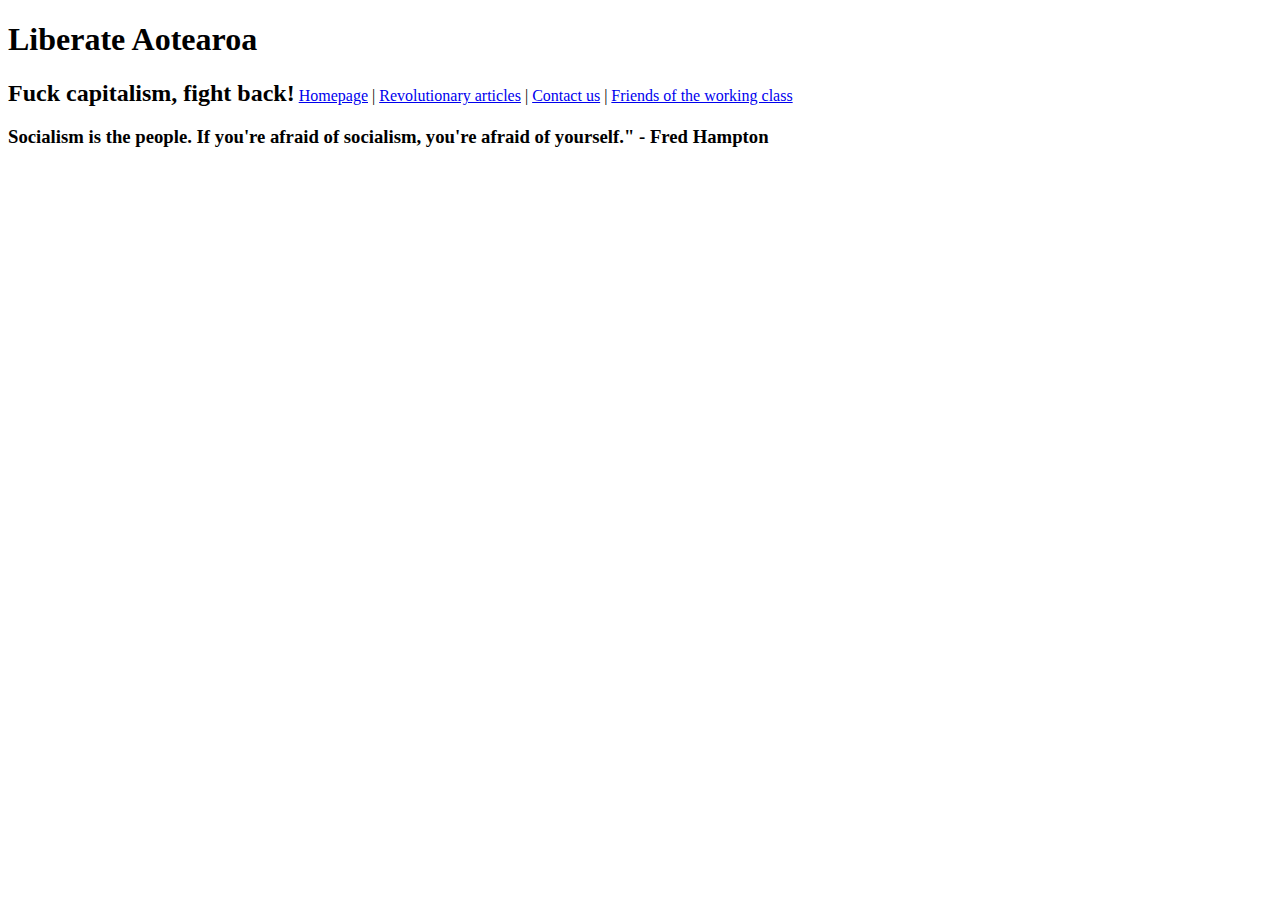
==== pages/articles.html @ 4b735960 "Added files" ====
<!DOCTYPE html>
<html lang = "en">

<head>
	<title>Insight from the new, radical left of Aotearoa</title>
</head>

<body>
<h1>Liberate Aotearoa</h1>

<h2 style = "display: inline;">Fuck capitalism, fight back!</h2>
<nav style = "display: inline;">
	<a href = "../index.html">Homepage</a> |
	<a href = "articles.html">Revolutionary articles</a> |
	<a href = "contact.html">Contact us</a> |
	<a href = "friends.html">Friends of the working class</a>
</nav>

<h3 id = "quote"></h3>
<script src = "../scripts/quote.js"></script>
</html>
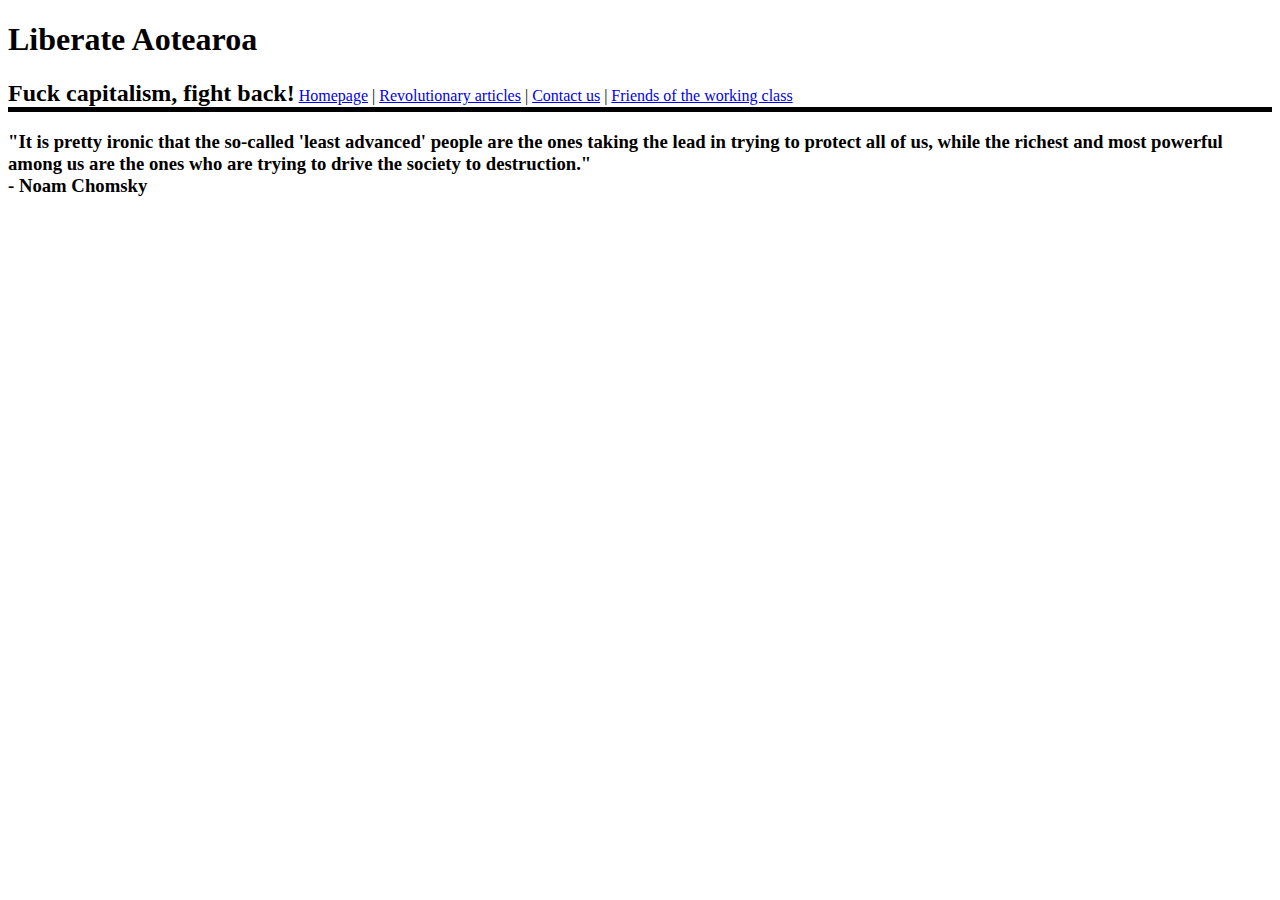
==== commit c7641660: "Added functionality" ====
--- a/pages/articles.html
+++ b/pages/articles.html
@@ -2,6 +2,9 @@
 <html lang = "en">
 
 <head>
+	<meta charset="UTF-8">
+	<meta name="viewport" content="width=device-width, initial-scale=1.0">	
+	<link rel="stylesheet" href="../css/main.css">
 	<title>Insight from the new, radical left of Aotearoa</title>
 </head>
 
@@ -16,6 +19,8 @@
 	<a href = "friends.html">Friends of the working class</a>
 </nav>
 
+<div style = "border-top: 5px solid black;"></div>
 <h3 id = "quote"></h3>
 <script src = "../scripts/quote.js"></script>
+</body>
 </html>--- a/css/main.css
+++ b/css/main.css
@@ -0,0 +1,8 @@
+﻿p.main {
+	max-width: 80%;
+	style = "padding-bottom:100px;"
+}
+
+#quote {
+	max-width: 100%;
+}